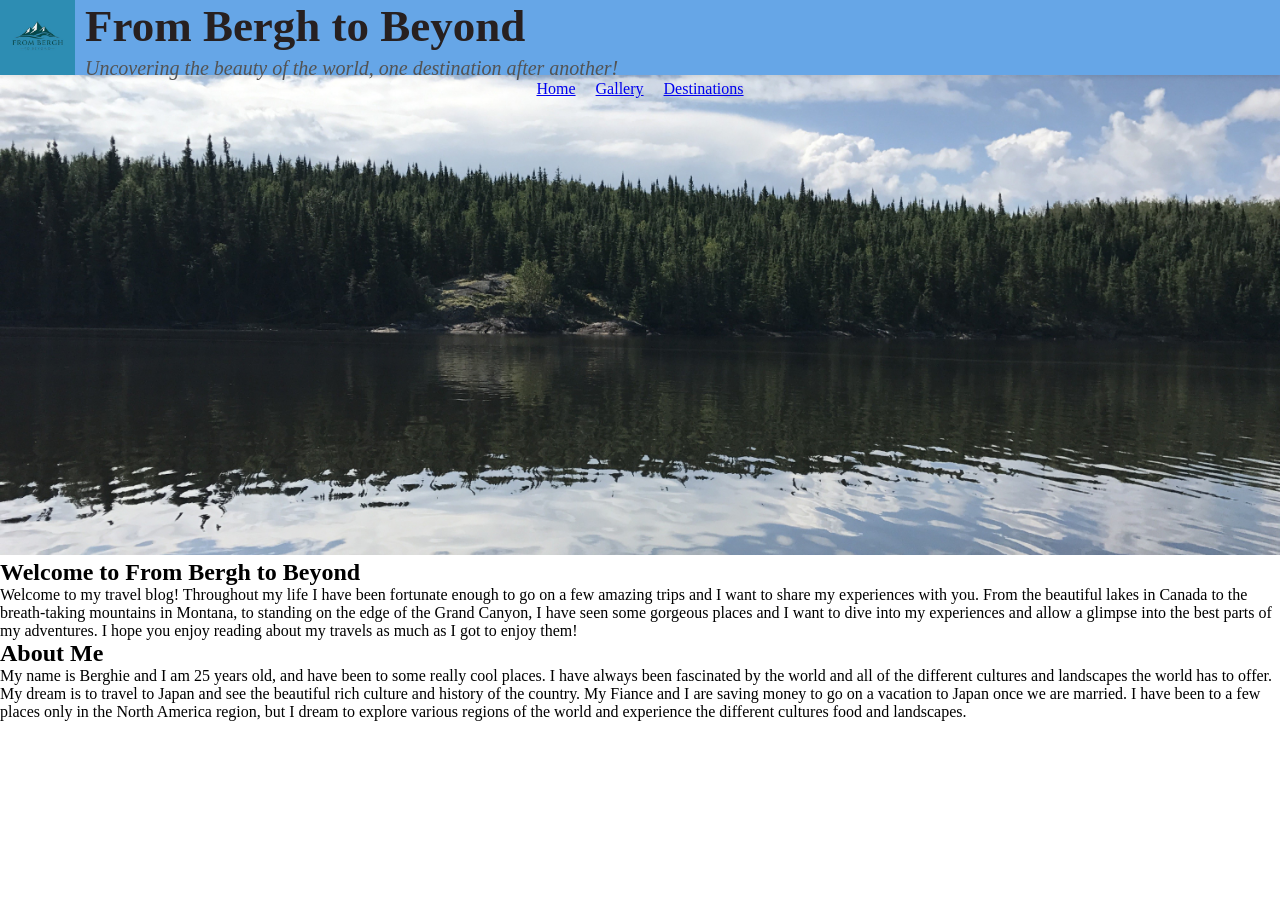
==== index.html @ cb2b0e4c "working on positioning question for markley" ====
<!DOCTYPE html>
<html lang="en">

<head>
    <meta charset="UTF-8">
    <meta name="viewport" content="width=device-width, initial-scale=1.0">
    <title>From Bergh to Beyond</title>
    <link rel="stylesheet" href="style.css">
    <link rel="preconnect" href="https://fonts.googleapis.com">
    <link rel="preconnect" href="https://fonts.gstatic.com" crossorigin>
    <link href="https://fonts.googleapis.com/css2?family=Federo&display=swap" rel="stylesheet">
</head>

<body>
    <header>
        <nav class="sticky-nav">
            <img src="imgs/from-bergh-to-beyond.jpg" alt="From Bergh to Beyond Logo" class="logo">
            <div class="page-title">
                <h1 class="title">From Bergh to Beyond</h1>
                <p class="subtitle">Uncovering the beauty of the world, one destination after another!</p>
            </div>

            <ul class="nav-links">
                <li><a href="index.html">Home</a></li>
                <li><a href="gallery.html">Gallery</a></li>
                <li><a href="destinations.html">Destinations</a></li>
            </ul>
        </nav>
    </header>
    <main>
        <section id="hero-index">
            <img src="imgs/canada-glass.jpg" alt="Beautiful landscape of Canada Lake with pine trees in the background"
                id="hero-image">
        </section>
        <section id="welcome">
            <h1>Welcome to From Bergh to Beyond</h1>
            <p>
                Welcome to my travel blog! Throughout my life I have been fortunate enough to go on a few
                amazing trips and I want to share my experiences with you. From the beautiful lakes in Canada
                to the breath-taking mountains in Montana, to standing on the edge of the Grand Canyon, I have seen
                some gorgeous places and I want to dive into my experiences and allow a glimpse into the best parts of
                my adventures. I hope you enjoy reading about my travels as much as I got to enjoy them!
            </p>
        </section>
        <section id="about">
            <h2>About Me</h2>
            <p>
                My name is Berghie and I am 25 years old, and have been to some really cool places. I have
                always been fascinated by the world and all of the different cultures and landscapes the world has to
                offer.
                My dream is to travel to Japan and see the beautiful rich culture and history of the country. My Fiance
                and I are saving money
                to go on a vacation to Japan once we are married. I have been to a few places only in the North America
                region, but I dream to
                explore various regions of the world and experience the different cultures food and landscapes.
            </p>
        </section>
        <section>

        </section>
    </main>

</body>

</html>
---- style.css ----
* {
    box-sizing: border-box;
    margin: 0;
    padding: 0;
}

.federo-regular {
  font-family: "Federo", sans-serif;
  font-weight: 400;
  font-style: normal;
}

.title {
    font-size: 45px;
    font-weight: bold;
    color: #272020;
    margin-bottom: 5px;
    display: block;
}

.subtitle {
    font-size: 20px;
    color: #535353;
    margin-top: 0px;
    margin-bottom: 0px;
    font-style: italic;
}

.page-title {
    align-self: center;
    gap: 50px;
}

header {
    background-color: #66a6e7;
    padding: 10px 10p 10px 10px;
    box-shadow: 0 2px 4px rgba(0, 0, 0, 0.1);
    position: sticky;
    align-items: center;
    display: flexbox;
    top: 0;
    height: 75px;
    z-index: 1000;
}

.nav-links {
    list-style: none;
    position: sticky;
    align-items: center;
    display: flex;
    justify-content: center;
    gap: 20px;

}

.logo {
    float: left;
    top:0px;
    left:0px;
    margin-right: 10px;
    width: 75px;
}

#hero-image {
    width: 100%;
    height: auto;
    position: relative;
    align-self: center;
}
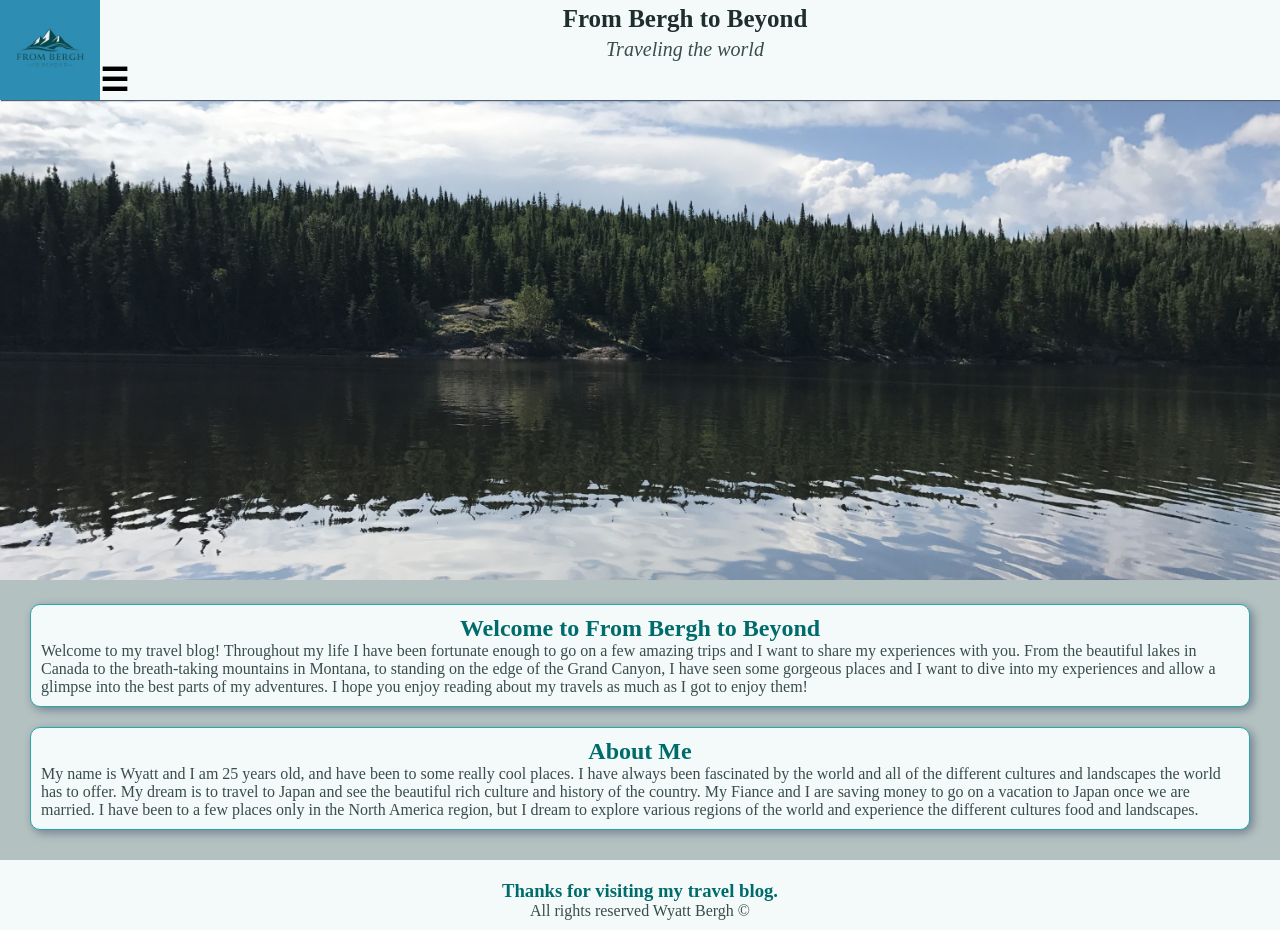
==== commit 357a5ffe: "all three pages in just need to add media queries" ====
--- a/index.html
+++ b/index.html
@@ -5,20 +5,20 @@
     <meta charset="UTF-8">
     <meta name="viewport" content="width=device-width, initial-scale=1.0">
     <title>From Bergh to Beyond</title>
-    <link rel="stylesheet" href="style.css">
-    <link rel="preconnect" href="https://fonts.googleapis.com">
-    <link rel="preconnect" href="https://fonts.gstatic.com" crossorigin>
-    <link href="https://fonts.googleapis.com/css2?family=Federo&display=swap" rel="stylesheet">
+    <link rel="stylesheet" href="styles/style.css">
 </head>
 
 <body>
     <header>
+        <img src="imgs/from-bergh-to-beyond.jpg" alt="From Bergh to Beyond Logo" class="logo">
+        <div class="page-title">
+            <h1 class="title">From Bergh to Beyond</h1>
+            <p class="subtitle">Traveling the world</p>
+        </div>
         <nav class="sticky-nav">
-            <img src="imgs/from-bergh-to-beyond.jpg" alt="From Bergh to Beyond Logo" class="logo">
-            <div class="page-title">
-                <h1 class="title">From Bergh to Beyond</h1>
-                <p class="subtitle">Uncovering the beauty of the world, one destination after another!</p>
-            </div>
+            <!--hamburger menu for mobile first-->
+            <input type="checkbox" name="hamburger-menu" id="menu-toggle">
+            <label for="menu-toggle" class="hamburger-icon">&#9776;</label>
 
             <ul class="nav-links">
                 <li><a href="index.html">Home</a></li>
@@ -27,38 +27,45 @@
             </ul>
         </nav>
     </header>
+
     <main>
-        <section id="hero-index">
-            <img src="imgs/canada-glass.jpg" alt="Beautiful landscape of Canada Lake with pine trees in the background"
-                id="hero-image">
-        </section>
-        <section id="welcome">
-            <h1>Welcome to From Bergh to Beyond</h1>
-            <p>
-                Welcome to my travel blog! Throughout my life I have been fortunate enough to go on a few
-                amazing trips and I want to share my experiences with you. From the beautiful lakes in Canada
-                to the breath-taking mountains in Montana, to standing on the edge of the Grand Canyon, I have seen
-                some gorgeous places and I want to dive into my experiences and allow a glimpse into the best parts of
-                my adventures. I hope you enjoy reading about my travels as much as I got to enjoy them!
-            </p>
-        </section>
-        <section id="about">
-            <h2>About Me</h2>
-            <p>
-                My name is Berghie and I am 25 years old, and have been to some really cool places. I have
-                always been fascinated by the world and all of the different cultures and landscapes the world has to
-                offer.
-                My dream is to travel to Japan and see the beautiful rich culture and history of the country. My Fiance
-                and I are saving money
-                to go on a vacation to Japan once we are married. I have been to a few places only in the North America
-                region, but I dream to
-                explore various regions of the world and experience the different cultures food and landscapes.
-            </p>
-        </section>
-        <section>
+        <img src="imgs/canada-glass.jpg" alt="Beautiful landscape of Canada Lake with pine trees in the background"
+            id="hero-image">
+        <div id="text-border">
+            <section id="welcome">
+                <h2>Welcome to From Bergh to Beyond</h2>
+                <p>
+                    Welcome to my travel blog! Throughout my life I have been fortunate enough to go on a few
+                    amazing trips and I want to share my experiences with you. From the beautiful lakes in Canada
+                    to the breath-taking mountains in Montana, to standing on the edge of the Grand Canyon, I have seen
+                    some gorgeous places and I want to dive into my experiences and allow a glimpse into the best parts
+                    of
+                    my adventures. I hope you enjoy reading about my travels as much as I got to enjoy them!
+                </p>
+            </section>
+            <section id="about">
+                <h2>About Me</h2>
+                <p>
+                    My name is Wyatt and I am 25 years old, and have been to some really cool places. I have
+                    always been fascinated by the world and all of the different cultures and landscapes the world has
+                    to
+                    offer.
+                    My dream is to travel to Japan and see the beautiful rich culture and history of the country. My
+                    Fiance
+                    and I are saving money
+                    to go on a vacation to Japan once we are married. I have been to a few places only in the North
+                    America
+                    region, but I dream to
+                    explore various regions of the world and experience the different cultures food and landscapes.
+                </p>
+            </section>
+        </div>
 
-        </section>
     </main>
+    <footer>
+        <h3>Thanks for visiting my travel blog.</h3>
+        <p>All rights reserved Wyatt Bergh &copy;</p>
+    </footer>
 
 </body>
 
--- a/styles/style.css
+++ b/styles/style.css
@@ -0,0 +1,171 @@
+
+:root {
+    /*blue colors*/
+    --primary: darkcyan;
+    --primary-light: #2aa7a7;
+    --primary-dark: #006b6b;
+
+    /*slate colors*/
+    --slate: #708090;
+    --slate-dark: #556070;
+    --slate-light: #a0acb8;
+
+    /*background-colors*/
+    --bg: #f4fafa;
+    --bg-dark: #b4c1c1;
+
+    /*text-colors*/
+    --text-color: #1f2d2d;
+    --text-color-light: #3a4c4c;
+
+}
+
+* {
+    margin: 0;
+    padding: 0;
+}
+
+/*general color settings*/
+body{
+    background-color: var(--bg);
+}
+
+h1,h2,h3 {
+    color: var(--primary-dark);
+}
+
+p {
+    color: var(--text-color-light);
+}
+
+main {
+    background-color: var(--bg-dark);
+    padding-bottom: 10px;
+}
+
+/* Mobile First Nav*/
+
+header {
+    background-color: var(--bg);
+    box-shadow: 1px 1px 1px var(--slate-dark);
+    height: 100px;
+    position: sticky;
+    display: inline-block;
+    width: 100%;
+    top: 0;
+    z-index: 1000;
+}
+
+.nav-links li {
+    background-color: var(--slate);
+    border-bottom: 2px solid var(--primary-light);
+    padding: 10px;
+    text-align: center;
+    margin: 0px 20px 0px 20px;
+}
+
+.nav-links a {
+    text-decoration: none;
+    color: var(--text-color);
+}
+
+.nav-links a:hover{
+    font-size: 20px;
+}
+
+#menu-toggle {
+    display: none;
+    position: relative;
+}
+
+.hamburger-icon {
+    font-weight: bold;
+    font-size: 32px;
+    position: relative;
+    right: -100px;
+    cursor: pointer;
+    margin-top: 0px;
+}
+
+.nav-links {
+    display: none;
+    list-style: none;
+}
+
+#menu-toggle:checked ~ .nav-links {
+    display: block;
+    position: relative;
+}
+
+.title {
+    font-size: 25px;
+    font-weight: bold;
+    color: var(--text-color);
+    margin-top:0px;
+    margin-bottom: 5px;
+    text-align: center;
+}
+
+.subtitle {
+    font-size: 20px;
+    color: var(--text-color-light);
+    margin-top: 0px;
+    margin-bottom: 0px;
+    font-style: italic;
+    text-align: center;
+}
+
+.page-title {
+    margin-left: 90px;
+    padding-top: 5px;
+}
+
+.logo {
+    width: 100px;
+    position: fixed;
+    top: 0px;
+    left: 0px;
+    margin: 0;
+}
+
+#hero-image {
+    width: 100%;
+    padding: 0;
+}
+
+#text-border{
+    margin: 10px;
+}
+
+#welcome, #about{
+    padding: 10px;
+    margin: 20px;
+    background-color: var(--bg); 
+    text-align: center;
+    border: 1px solid var(--primary-light);
+    box-shadow: 3px 3px 10px var(--slate);
+    border-radius: 10px;
+}
+
+#welcome p, #about p {
+    text-align: left;
+}
+
+footer {
+    background-color: var(--bg);
+    text-align: center;
+    position: sticky;
+    height: 50px;
+    padding: 10px;
+}
+
+footer h3,footer p {
+    position: relative;
+    top: 10px;
+}
+
+@media (min-width: 600px){
+
+
+
+}
